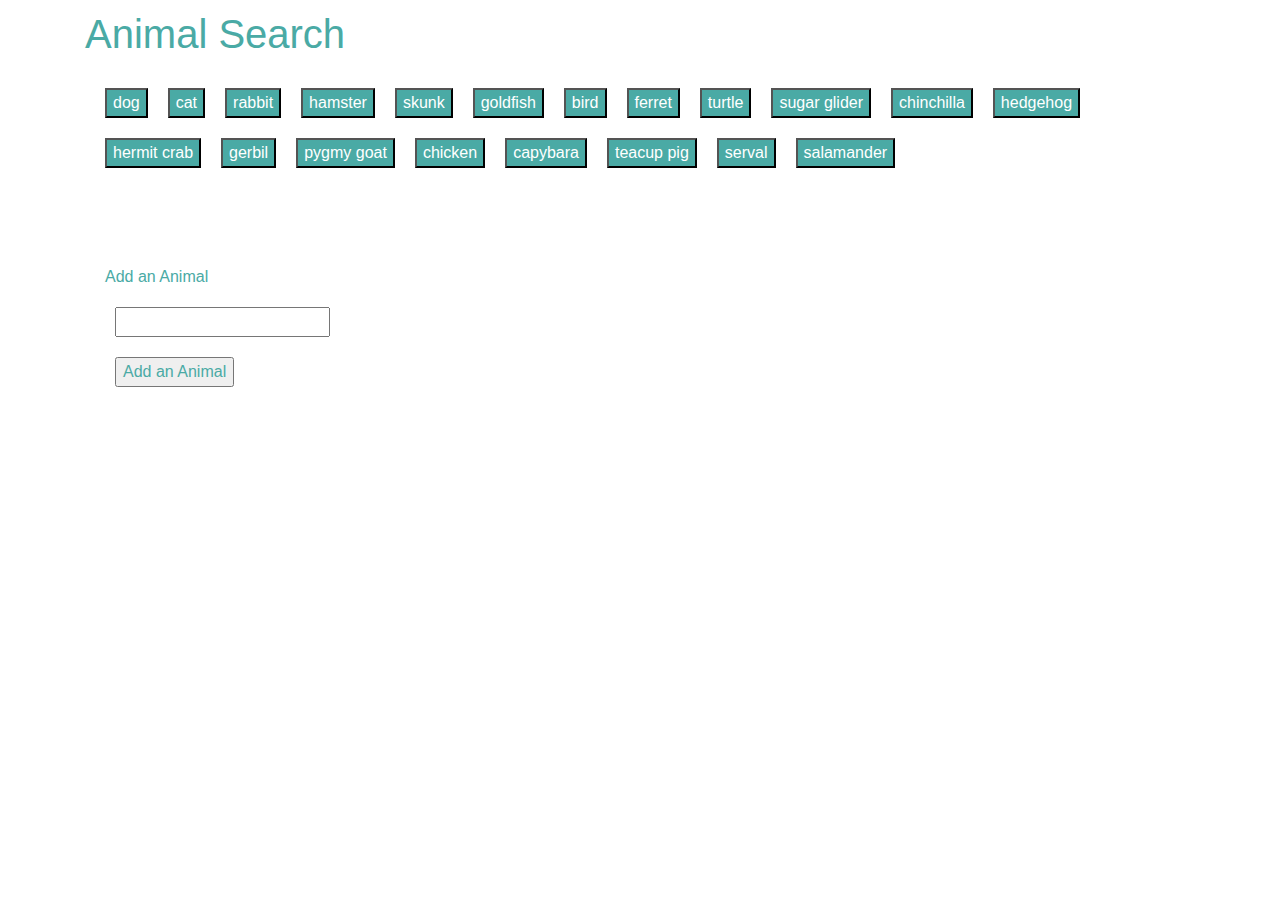
==== index.html @ a9b0e5a5 "v1.1 updates bootstrap" ====
<!DOCTYPE html>
<html lang="en">

<head>
    <meta charset="utf-8">
    <title>Favorite Animals</title>
    <link rel="stylesheet" href="https://maxcdn.bootstrapcdn.com/bootstrap/4.0.0/css/bootstrap.min.css">
    <link rel="stylesheet" type="text/css" href="Assets/CSS/style.css">
</head>

<body>

    <div class="container">
        <h1>Animal Search</h1>

        <!-- Animals will Get Dumped Here -->
        <div class="row">
            <div id="buttons-view" class="col"></div>

        </div>

        <!-- Rendered Animals will get Dumped Here  -->
        <div class="row">
            <div class="col-xs-8 col-sm-8 col-md-8 col-lg-8">
                <div id="animals-view">
                   <!-- <figure style="float: left; margin-right: 10px">
                        <figcaption>Fig.1 - Trulli, Puglia, Italy.</figcaption>
                        <img src="../Basic-Portfolio/images/luiz.jpg"> </figure>
                    <figure style="float: left;">
                        <figcaption>Fig.1 - Trulli, Puglia, Italy.</figcaption>
                        <img src="../Basic-Portfolio/images/luiz.jpg"> </figure> -->
                </div>
            </div>
            <div class="col-xs-4 col-sm-4 col-md-4 col-lg-4">

                    
                            <div id="animal-form">
                                <label for="animal-input">Add an Animal</label>
                                <input type="text" id="animal-input">
                                <br>
                                <!-- Button triggers new animal to be added -->
                                <input id="add-animal" style="color: #4aaaa5;" type="button" value="Add an Animal">
                            </div>
                       
            
            </div>
        </div>
        <div class="row">
                <div class="col-xs-12 col-sm-12 col-md-12 col-lg-12" id="movies-view">
                    
         
                    
                </div>
            </div>

        <script src="https://cdnjs.cloudflare.com/ajax/libs/jquery/3.2.1/jquery.min.js"></script>

        <script src="Assets/javascript/js.js"></script>

    </div>
</body>

</html>
---- Assets/CSS/style.css ----
* {
  box-sizing: border-box;
}

button,
div,
form,
input {
  margin: 10px;
}

h1 {
  color: #4aaaa5;
}
.animal-btn {
  background-color: #4aaaa5;
  color: white;
}
#animal-form{
  color: #4aaaa5;
  display: inline-block;
}
#animals-view{
  color: #4aaaa5;
  display: inline-block;
}
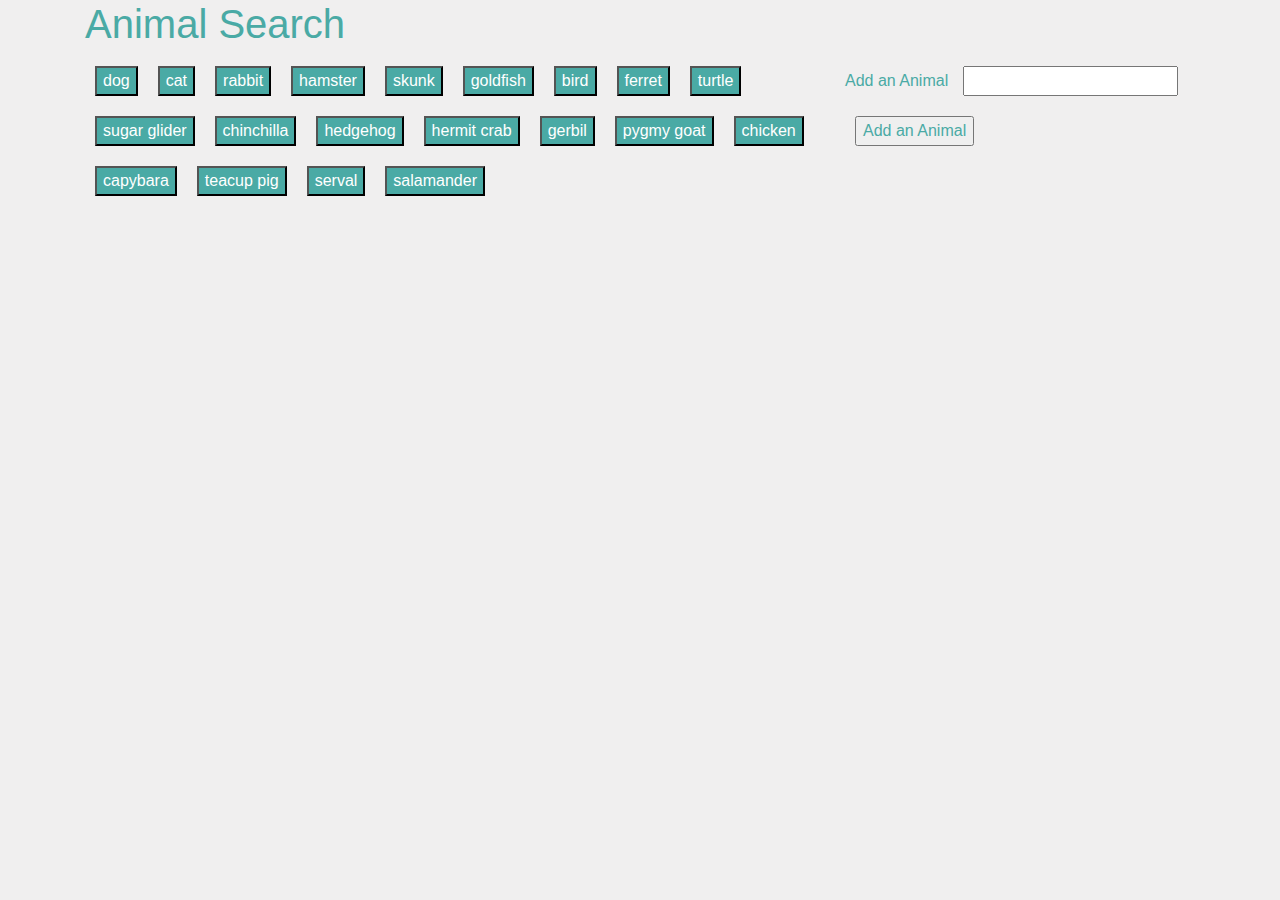
==== commit 36ae8ede: "v1.1 tryng fix movie bug image" ====
--- a/index.html
+++ b/index.html
@@ -13,17 +13,29 @@
     <div class="container">
         <h1>Animal Search</h1>
 
-        <!-- Animals will Get Dumped Here -->
         <div class="row">
-            <div id="buttons-view" class="col"></div>
+            <div class="col-xs-8 col-sm-8 col-md-8 col-lg-8">
+                <div id="buttons-view" ></div>
+            </div>
+            <div class="col-xs-4 col-sm-4 col-md-4 col-lg-4">
 
+
+                <div id="animal-form">
+                    <label for="animal-input">Add an Animal</label>
+                    <input type="text" id="animal-input">
+                    <br>
+                    <!-- Button triggers new animal to be added -->
+                    <input id="add-animal" style="color: #4aaaa5;" type="button" value="Add an Animal">
+                </div>
+
+
+            </div>
         </div>
-
         <!-- Rendered Animals will get Dumped Here  -->
         <div class="row">
-            <div class="col-xs-8 col-sm-8 col-md-8 col-lg-8">
+            <div class="col-xs-12 col-sm-12 col-md-12 col-lg-12">
                 <div id="animals-view">
-                   <!-- <figure style="float: left; margin-right: 10px">
+                    <!-- <figure style="float: left; margin-right: 10px">
                         <figcaption>Fig.1 - Trulli, Puglia, Italy.</figcaption>
                         <img src="../Basic-Portfolio/images/luiz.jpg"> </figure>
                     <figure style="float: left;">
@@ -31,27 +43,22 @@
                         <img src="../Basic-Portfolio/images/luiz.jpg"> </figure> -->
                 </div>
             </div>
-            <div class="col-xs-4 col-sm-4 col-md-4 col-lg-4">
+         
+        </div>
+        <div class="row">
+            <div class="col-xs-12 col-sm-12 col-md-12 col-lg-12">
+                <div id="movies-view">
+                    <!-- <figure style="float: left; margin-right: 10px">
+                        <figcaption>Fig.1 - Trulli, Puglia, Italy.</figcaption>
+                        <img src="../Basic-Portfolio/images/luiz.jpg"> </figure>
+                    <figure style="float: left;">
+                        <figcaption>Fig.1 - Trulli, Puglia, Italy.</figcaption>
+                        <img src="../Basic-Portfolio/images/luiz.jpg"> </figure> -->
+                </div>
 
-                    
-                            <div id="animal-form">
-                                <label for="animal-input">Add an Animal</label>
-                                <input type="text" id="animal-input">
-                                <br>
-                                <!-- Button triggers new animal to be added -->
-                                <input id="add-animal" style="color: #4aaaa5;" type="button" value="Add an Animal">
-                            </div>
-                       
-            
+
             </div>
         </div>
-        <div class="row">
-                <div class="col-xs-12 col-sm-12 col-md-12 col-lg-12" id="movies-view">
-                    
-         
-                    
-                </div>
-            </div>
 
         <script src="https://cdnjs.cloudflare.com/ajax/libs/jquery/3.2.1/jquery.min.js"></script>
 
--- a/Assets/CSS/style.css
+++ b/Assets/CSS/style.css
@@ -1,14 +1,21 @@
 * {
   box-sizing: border-box;
 }
-
+body {
+  background-color: rgb(240, 239, 239);
+  background-size: cover;
+}
 button,
-div,
 form,
 input {
   margin: 10px;
 }
-
+div1 {
+	float: left;
+  margin: 5px;
+  font-size: 10px;
+  color: #4aaaa5;
+}
 h1 {
   color: #4aaaa5;
 }
@@ -22,5 +29,8 @@
 }
 #animals-view{
   color: #4aaaa5;
-  display: inline-block;
+
+}
+.img-fluid{
+  width: 110px;
 }